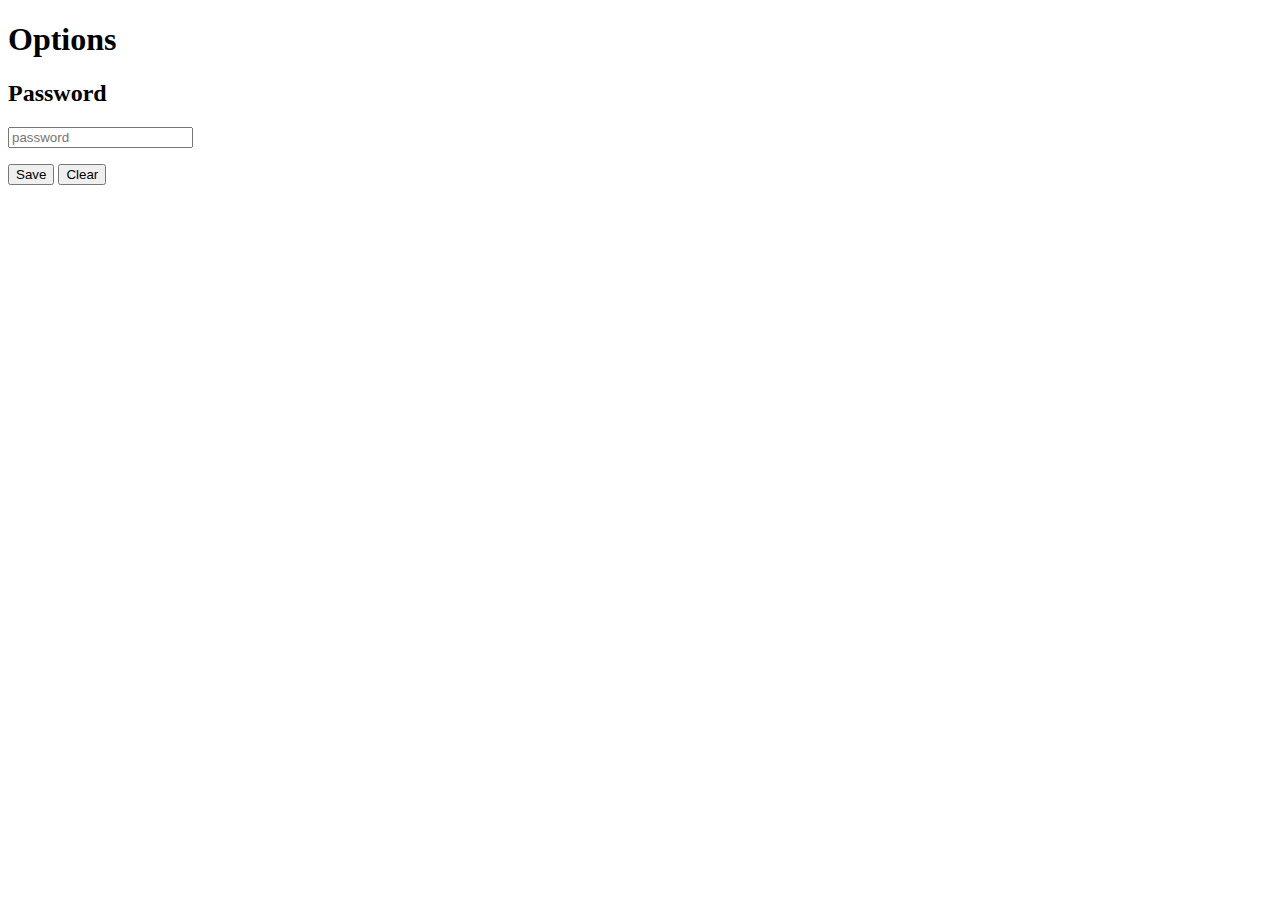
==== src/options/index.html @ bac28059 "feat: simply chrome extension to lock all pages" ====
<!DOCTYPE html>
<html lang="en">

<head>
  <meta charset="UTF-8">
  <meta name="viewport" content="width=device-width, initial-scale=1.0">
  <title>Chrome Lock - Options</title>
</head>

<body>
  <h1>Options</h1>
  <h2>Password</h2>
  <p><input type="password" id="password" placeholder="password" /></p>
  <p>
    <button id="saveBtn">Save</button>
    <button id="clearBtn">Clear</button>
  </p>

  <script type="module" src="index.js"></script>
</body>

</html>
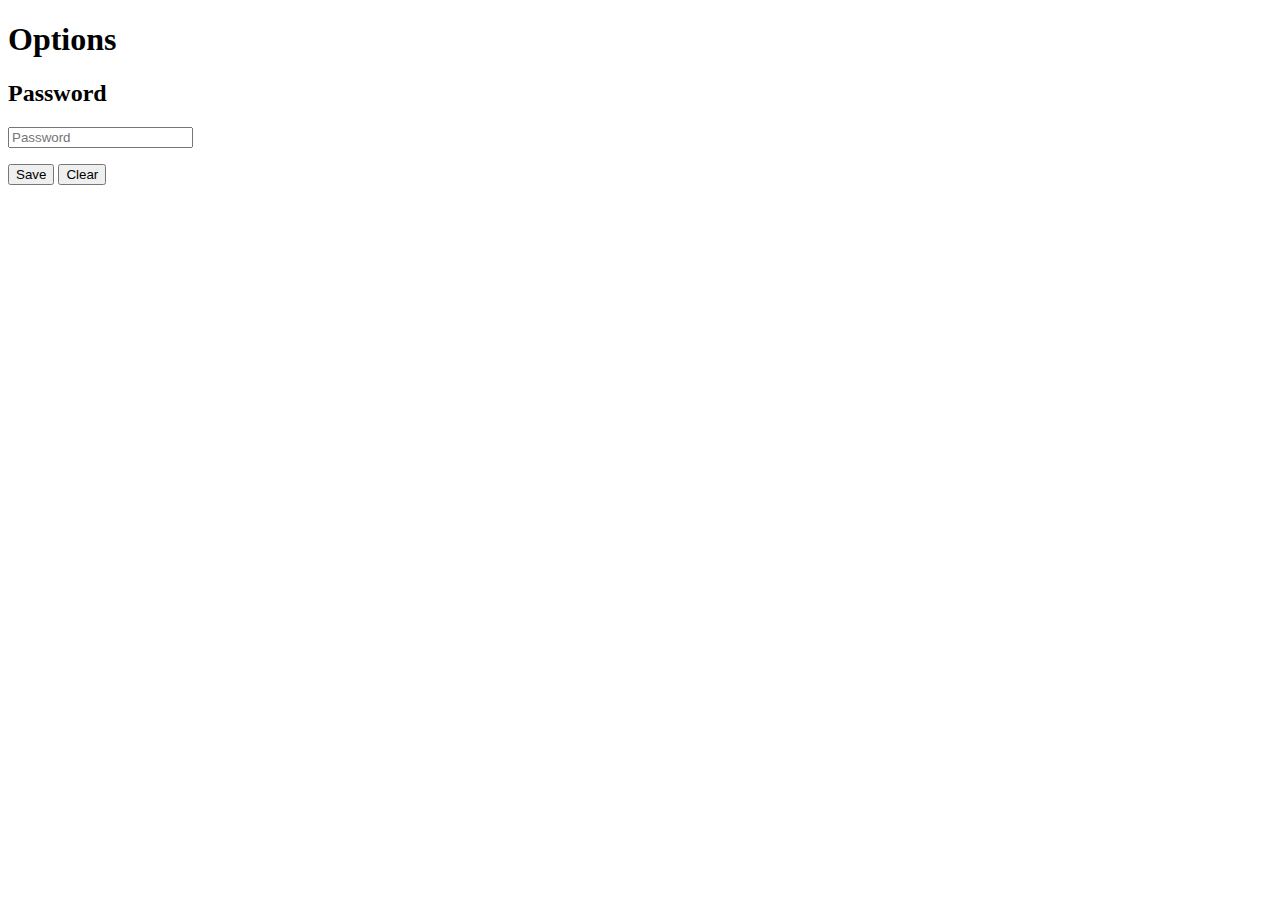
==== commit 364c1634: "fix: navigate to a separate locked page instead of modifying current page's DOM" ====
--- a/src/options/index.html
+++ b/src/options/index.html
@@ -10,7 +10,7 @@
 <body>
   <h1>Options</h1>
   <h2>Password</h2>
-  <p><input type="password" id="password" placeholder="password" /></p>
+  <p><input type="password" id="password" placeholder="Password" /></p>
   <p>
     <button id="saveBtn">Save</button>
     <button id="clearBtn">Clear</button>
